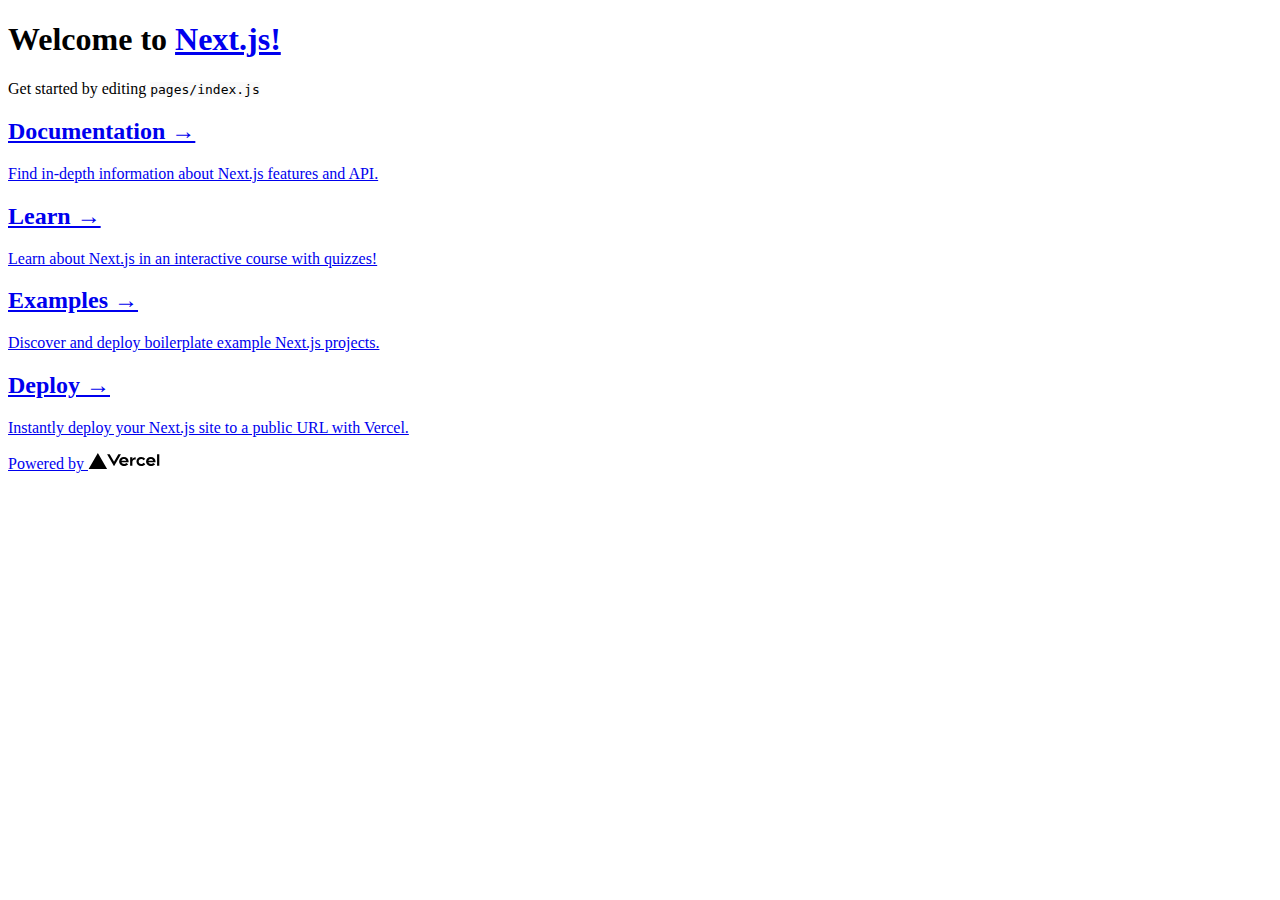
==== index.html @ e1ef79c5 "deploy: cf62811e6763db3b88c3f21f13d823b6dadd007e" ====
<!DOCTYPE html><html lang="ja"><head><meta charSet="utf-8"/><meta name="viewport" content="width=device-width"/><meta name="next-head-count" content="2"/><title>Create Next App</title><meta name="description" content="Generated by create next app"/><link rel="icon" href="favicon.ico"/><link rel="preload" href="/tetris/_next/static/css/27d177a30947857b.css" as="style"/><link rel="stylesheet" href="/tetris/_next/static/css/27d177a30947857b.css" data-n-g=""/><link rel="preload" href="/tetris/_next/static/css/33e87387dfaddfb2.css" as="style"/><link rel="stylesheet" href="/tetris/_next/static/css/33e87387dfaddfb2.css" data-n-p=""/><noscript data-n-css=""></noscript><script defer="" nomodule="" src="/tetris/_next/static/chunks/polyfills-c67a75d1b6f99dc8.js"></script><script src="/tetris/_next/static/chunks/webpack-5349559988bff7ed.js" defer=""></script><script src="/tetris/_next/static/chunks/framework-cda2f1305c3d9424.js" defer=""></script><script src="/tetris/_next/static/chunks/main-49a5beb855e4b466.js" defer=""></script><script src="/tetris/_next/static/chunks/pages/_app-41a4dd47d6baf0a1.js" defer=""></script><script src="/tetris/_next/static/chunks/pages/index-277662f0da26c3b1.js" defer=""></script><script src="/tetris/_next/static/hd4QPVwbWmI58jAWeTr_i/_buildManifest.js" defer=""></script><script src="/tetris/_next/static/hd4QPVwbWmI58jAWeTr_i/_ssgManifest.js" defer=""></script></head><body><div id="__next"><div class="index_container__gnN1f"><main class="index_main__kAcUb"><h1 class="index_title__gEapU">Welcome to <a href="https://nextjs.org">Next.js!</a></h1><p class="index_description__087sm">Get started by editing<!-- --> <code class="index_code__VeCgy" style="background-color:#fafafa">pages/index.js</code></p><div class="index_grid__FmmIe"><a class="index_card__kAxi6" href="https://nextjs.org/docs"><h2>Documentation →</h2><p>Find in-depth information about Next.js features and API.</p></a><a class="index_card__kAxi6" href="https://nextjs.org/learn"><h2>Learn →</h2><p>Learn about Next.js in an interactive course with quizzes!</p></a><a class="index_card__kAxi6" href="https://github.com/vercel/next.js/tree/master/examples"><h2>Examples →</h2><p>Discover and deploy boilerplate example Next.js projects.</p></a><a class="index_card__kAxi6" href="https://vercel.com/new?utm_source=create-next-app&amp;utm_medium=default-template&amp;utm_campaign=create-next-app"><h2>Deploy →</h2><p>Instantly deploy your Next.js site to a public URL with Vercel.</p></a></div></main><footer class="index_footer__qq_p6"><a href="https://vercel.com?utm_source=create-next-app&amp;utm_medium=default-template&amp;utm_campaign=create-next-app" target="_blank" rel="noopener noreferrer">Powered by<!-- --> <span class="index_logo__FcDOZ"><img src="vercel.svg" alt="Vercel Logo" width="72" height="16"/></span></a></footer></div></div><script id="__NEXT_DATA__" type="application/json">{"props":{"pageProps":{}},"page":"/","query":{},"buildId":"hd4QPVwbWmI58jAWeTr_i","assetPrefix":"/tetris","nextExport":true,"autoExport":true,"isFallback":false,"scriptLoader":[]}</script></body></html>
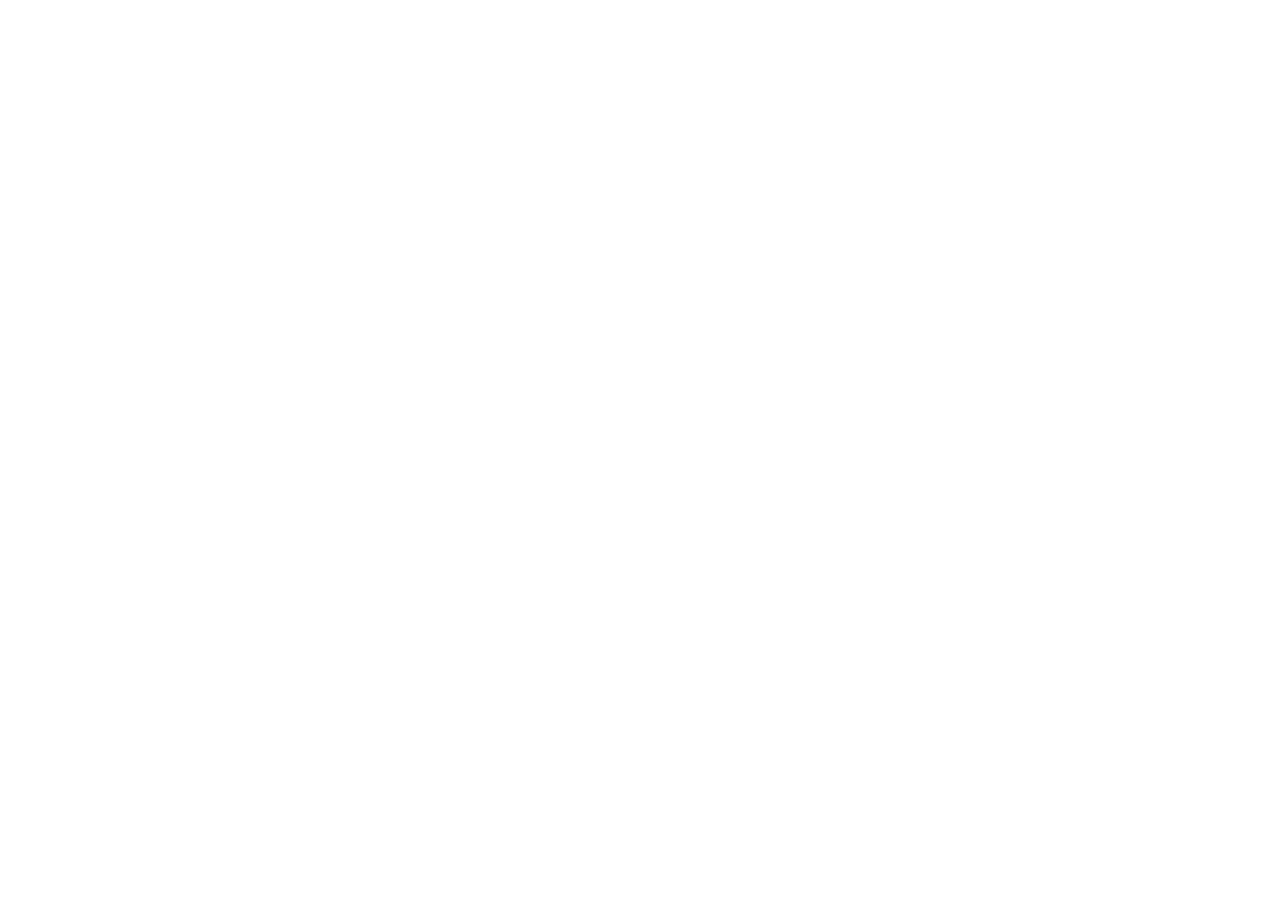
==== commit 6e05bf3f: "deploy: 9e7d51d22840f5ab917f7d7b9b256c856a728936" ====
--- a/index.html
+++ b/index.html
@@ -1 +1 @@
-<!DOCTYPE html><html lang="ja"><head><meta charSet="utf-8"/><meta name="viewport" content="width=device-width"/><meta name="next-head-count" content="2"/><title>Create Next App</title><meta name="description" content="Generated by create next app"/><link rel="icon" href="favicon.ico"/><link rel="preload" href="/tetris/_next/static/css/27d177a30947857b.css" as="style"/><link rel="stylesheet" href="/tetris/_next/static/css/27d177a30947857b.css" data-n-g=""/><link rel="preload" href="/tetris/_next/static/css/33e87387dfaddfb2.css" as="style"/><link rel="stylesheet" href="/tetris/_next/static/css/33e87387dfaddfb2.css" data-n-p=""/><noscript data-n-css=""></noscript><script defer="" nomodule="" src="/tetris/_next/static/chunks/polyfills-c67a75d1b6f99dc8.js"></script><script src="/tetris/_next/static/chunks/webpack-5349559988bff7ed.js" defer=""></script><script src="/tetris/_next/static/chunks/framework-cda2f1305c3d9424.js" defer=""></script><script src="/tetris/_next/static/chunks/main-49a5beb855e4b466.js" defer=""></script><script src="/tetris/_next/static/chunks/pages/_app-41a4dd47d6baf0a1.js" defer=""></script><script src="/tetris/_next/static/chunks/pages/index-277662f0da26c3b1.js" defer=""></script><script src="/tetris/_next/static/hd4QPVwbWmI58jAWeTr_i/_buildManifest.js" defer=""></script><script src="/tetris/_next/static/hd4QPVwbWmI58jAWeTr_i/_ssgManifest.js" defer=""></script></head><body><div id="__next"><div class="index_container__gnN1f"><main class="index_main__kAcUb"><h1 class="index_title__gEapU">Welcome to <a href="https://nextjs.org">Next.js!</a></h1><p class="index_description__087sm">Get started by editing<!-- --> <code class="index_code__VeCgy" style="background-color:#fafafa">pages/index.js</code></p><div class="index_grid__FmmIe"><a class="index_card__kAxi6" href="https://nextjs.org/docs"><h2>Documentation →</h2><p>Find in-depth information about Next.js features and API.</p></a><a class="index_card__kAxi6" href="https://nextjs.org/learn"><h2>Learn →</h2><p>Learn about Next.js in an interactive course with quizzes!</p></a><a class="index_card__kAxi6" href="https://github.com/vercel/next.js/tree/master/examples"><h2>Examples →</h2><p>Discover and deploy boilerplate example Next.js projects.</p></a><a class="index_card__kAxi6" href="https://vercel.com/new?utm_source=create-next-app&amp;utm_medium=default-template&amp;utm_campaign=create-next-app"><h2>Deploy →</h2><p>Instantly deploy your Next.js site to a public URL with Vercel.</p></a></div></main><footer class="index_footer__qq_p6"><a href="https://vercel.com?utm_source=create-next-app&amp;utm_medium=default-template&amp;utm_campaign=create-next-app" target="_blank" rel="noopener noreferrer">Powered by<!-- --> <span class="index_logo__FcDOZ"><img src="vercel.svg" alt="Vercel Logo" width="72" height="16"/></span></a></footer></div></div><script id="__NEXT_DATA__" type="application/json">{"props":{"pageProps":{}},"page":"/","query":{},"buildId":"hd4QPVwbWmI58jAWeTr_i","assetPrefix":"/tetris","nextExport":true,"autoExport":true,"isFallback":false,"scriptLoader":[]}</script></body></html>+<!DOCTYPE html><html lang="ja"><head><meta charSet="utf-8"/><meta name="viewport" content="width=device-width"/><meta name="next-head-count" content="2"/><title>Create Next App</title><meta name="description" content="Generated by create next app"/><link rel="icon" href="favicon.ico"/><link rel="preload" href="/tetris/_next/static/css/27d177a30947857b.css" as="style"/><link rel="stylesheet" href="/tetris/_next/static/css/27d177a30947857b.css" data-n-g=""/><link rel="preload" href="/tetris/_next/static/css/cddf14e817539b0a.css" as="style"/><link rel="stylesheet" href="/tetris/_next/static/css/cddf14e817539b0a.css" data-n-p=""/><noscript data-n-css=""></noscript><script defer="" nomodule="" src="/tetris/_next/static/chunks/polyfills-c67a75d1b6f99dc8.js"></script><script src="/tetris/_next/static/chunks/webpack-5349559988bff7ed.js" defer=""></script><script src="/tetris/_next/static/chunks/framework-eaa0f3520361d921.js" defer=""></script><script src="/tetris/_next/static/chunks/main-49a5beb855e4b466.js" defer=""></script><script src="/tetris/_next/static/chunks/pages/_app-41a4dd47d6baf0a1.js" defer=""></script><script src="/tetris/_next/static/chunks/pages/index-808b7b0e8703fc58.js" defer=""></script><script src="/tetris/_next/static/7KU7t5SyzWjyN-GGCRReO/_buildManifest.js" defer=""></script><script src="/tetris/_next/static/7KU7t5SyzWjyN-GGCRReO/_ssgManifest.js" defer=""></script></head><body><div id="__next"><div class="index_container__gnN1f"><div class="index_board__2d6xe"><div class="index_cell__3W8ZQ"></div><div class="index_cell__3W8ZQ"><div class="index_stone__oeDmm" style="background:#000"></div></div><div class="index_cell__3W8ZQ"></div><div class="index_cell__3W8ZQ"></div><div class="index_cell__3W8ZQ"></div><div class="index_cell__3W8ZQ"></div><div class="index_cell__3W8ZQ"></div><div class="index_cell__3W8ZQ"></div><div class="index_cell__3W8ZQ"></div><div class="index_cell__3W8ZQ"></div><div class="index_cell__3W8ZQ"></div><div class="index_cell__3W8ZQ"></div><div class="index_cell__3W8ZQ"></div><div class="index_cell__3W8ZQ"></div><div class="index_cell__3W8ZQ"></div><div class="index_cell__3W8ZQ"></div><div class="index_cell__3W8ZQ"></div><div class="index_cell__3W8ZQ"></div><div class="index_cell__3W8ZQ"></div><div class="index_cell__3W8ZQ"></div><div class="index_cell__3W8ZQ"></div><div class="index_cell__3W8ZQ"></div><div class="index_cell__3W8ZQ"></div><div class="index_cell__3W8ZQ"></div><div class="index_cell__3W8ZQ"></div><div class="index_cell__3W8ZQ"></div><div class="index_cell__3W8ZQ"></div><div class="index_cell__3W8ZQ"></div><div class="index_cell__3W8ZQ"></div><div class="index_cell__3W8ZQ"></div><div class="index_cell__3W8ZQ"></div><div class="index_cell__3W8ZQ"></div><div class="index_cell__3W8ZQ"></div><div class="index_cell__3W8ZQ"></div><div class="index_cell__3W8ZQ"></div><div class="index_cell__3W8ZQ"></div><div class="index_cell__3W8ZQ"></div><div class="index_cell__3W8ZQ"></div><div class="index_cell__3W8ZQ"></div><div class="index_cell__3W8ZQ"></div><div class="index_cell__3W8ZQ"></div><div class="index_cell__3W8ZQ"></div><div class="index_cell__3W8ZQ"></div><div class="index_cell__3W8ZQ"></div><div class="index_cell__3W8ZQ"></div><div class="index_cell__3W8ZQ"></div><div class="index_cell__3W8ZQ"></div><div class="index_cell__3W8ZQ"></div><div class="index_cell__3W8ZQ"></div><div class="index_cell__3W8ZQ"></div><div class="index_cell__3W8ZQ"></div><div class="index_cell__3W8ZQ"></div><div class="index_cell__3W8ZQ"></div><div class="index_cell__3W8ZQ"></div><div class="index_cell__3W8ZQ"></div><div class="index_cell__3W8ZQ"></div><div class="index_cell__3W8ZQ"></div><div class="index_cell__3W8ZQ"></div><div class="index_cell__3W8ZQ"></div><div class="index_cell__3W8ZQ"></div><div class="index_cell__3W8ZQ"></div><div class="index_cell__3W8ZQ"></div><div class="index_cell__3W8ZQ"></div><div class="index_cell__3W8ZQ"></div><div class="index_cell__3W8ZQ"></div><div class="index_cell__3W8ZQ"></div><div class="index_cell__3W8ZQ"></div><div class="index_cell__3W8ZQ"></div><div class="index_cell__3W8ZQ"></div><div class="index_cell__3W8ZQ"></div><div class="index_cell__3W8ZQ"></div><div class="index_cell__3W8ZQ"></div><div class="index_cell__3W8ZQ"></div><div class="index_cell__3W8ZQ"></div><div class="index_cell__3W8ZQ"></div><div class="index_cell__3W8ZQ"></div><div class="index_cell__3W8ZQ"></div><div class="index_cell__3W8ZQ"></div><div class="index_cell__3W8ZQ"></div><div class="index_cell__3W8ZQ"></div><div class="index_cell__3W8ZQ"></div><div class="index_cell__3W8ZQ"></div><div class="index_cell__3W8ZQ"></div><div class="index_cell__3W8ZQ"></div><div class="index_cell__3W8ZQ"></div><div class="index_cell__3W8ZQ"></div><div class="index_cell__3W8ZQ"></div><div class="index_cell__3W8ZQ"></div><div class="index_cell__3W8ZQ"></div><div class="index_cell__3W8ZQ"></div><div class="index_cell__3W8ZQ"></div><div class="index_cell__3W8ZQ"></div><div class="index_cell__3W8ZQ"></div><div class="index_cell__3W8ZQ"></div><div class="index_cell__3W8ZQ"></div><div class="index_cell__3W8ZQ"></div><div class="index_cell__3W8ZQ"></div><div class="index_cell__3W8ZQ"></div><div class="index_cell__3W8ZQ"></div><div class="index_cell__3W8ZQ"></div><div class="index_cell__3W8ZQ"></div><div class="index_cell__3W8ZQ"></div><div class="index_cell__3W8ZQ"></div><div class="index_cell__3W8ZQ"></div><div class="index_cell__3W8ZQ"></div><div class="index_cell__3W8ZQ"></div><div class="index_cell__3W8ZQ"></div><div class="index_cell__3W8ZQ"></div><div class="index_cell__3W8ZQ"></div><div class="index_cell__3W8ZQ"></div><div class="index_cell__3W8ZQ"></div><div class="index_cell__3W8ZQ"></div><div class="index_cell__3W8ZQ"></div><div class="index_cell__3W8ZQ"></div><div class="index_cell__3W8ZQ"></div><div class="index_cell__3W8ZQ"></div><div class="index_cell__3W8ZQ"></div><div class="index_cell__3W8ZQ"></div><div class="index_cell__3W8ZQ"></div><div class="index_cell__3W8ZQ"></div><div class="index_cell__3W8ZQ"></div><div class="index_cell__3W8ZQ"></div><div class="index_cell__3W8ZQ"></div><div class="index_cell__3W8ZQ"></div><div class="index_cell__3W8ZQ"></div><div class="index_cell__3W8ZQ"></div><div class="index_cell__3W8ZQ"></div><div class="index_cell__3W8ZQ"></div><div class="index_cell__3W8ZQ"></div><div class="index_cell__3W8ZQ"></div><div class="index_cell__3W8ZQ"></div><div class="index_cell__3W8ZQ"></div><div class="index_cell__3W8ZQ"></div><div class="index_cell__3W8ZQ"></div><div class="index_cell__3W8ZQ"></div><div class="index_cell__3W8ZQ"></div><div class="index_cell__3W8ZQ"></div><div class="index_cell__3W8ZQ"></div><div class="index_cell__3W8ZQ"></div><div class="index_cell__3W8ZQ"></div><div class="index_cell__3W8ZQ"></div><div class="index_cell__3W8ZQ"></div><div class="index_cell__3W8ZQ"></div><div class="index_cell__3W8ZQ"></div><div class="index_cell__3W8ZQ"></div><div class="index_cell__3W8ZQ"></div><div class="index_cell__3W8ZQ"></div><div class="index_cell__3W8ZQ"></div><div class="index_cell__3W8ZQ"></div><div class="index_cell__3W8ZQ"></div><div class="index_cell__3W8ZQ"></div><div class="index_cell__3W8ZQ"></div><div class="index_cell__3W8ZQ"></div><div class="index_cell__3W8ZQ"></div><div class="index_cell__3W8ZQ"></div><div class="index_cell__3W8ZQ"></div><div class="index_cell__3W8ZQ"></div><div class="index_cell__3W8ZQ"></div><div class="index_cell__3W8ZQ"></div><div class="index_cell__3W8ZQ"></div><div class="index_cell__3W8ZQ"></div><div class="index_cell__3W8ZQ"></div><div class="index_cell__3W8ZQ"></div><div class="index_cell__3W8ZQ"></div><div class="index_cell__3W8ZQ"></div><div class="index_cell__3W8ZQ"></div><div class="index_cell__3W8ZQ"></div><div class="index_cell__3W8ZQ"></div><div class="index_cell__3W8ZQ"></div><div class="index_cell__3W8ZQ"></div><div class="index_cell__3W8ZQ"></div><div class="index_cell__3W8ZQ"></div><div class="index_cell__3W8ZQ"></div><div class="index_cell__3W8ZQ"></div><div class="index_cell__3W8ZQ"></div><div class="index_cell__3W8ZQ"></div><div class="index_cell__3W8ZQ"></div><div class="index_cell__3W8ZQ"></div><div class="index_cell__3W8ZQ"></div><div class="index_cell__3W8ZQ"></div><div class="index_cell__3W8ZQ"></div><div class="index_cell__3W8ZQ"></div><div class="index_cell__3W8ZQ"></div><div class="index_cell__3W8ZQ"></div><div class="index_cell__3W8ZQ"></div><div class="index_cell__3W8ZQ"></div><div class="index_cell__3W8ZQ"></div><div class="index_cell__3W8ZQ"></div><div class="index_cell__3W8ZQ"></div><div class="index_cell__3W8ZQ"></div><div class="index_cell__3W8ZQ"></div><div class="index_cell__3W8ZQ"></div><div class="index_cell__3W8ZQ"></div><div class="index_cell__3W8ZQ"></div><div class="index_cell__3W8ZQ"></div><div class="index_cell__3W8ZQ"></div><div class="index_cell__3W8ZQ"></div><div class="index_cell__3W8ZQ"></div><div class="index_cell__3W8ZQ"></div><div class="index_cell__3W8ZQ"></div><div class="index_cell__3W8ZQ"></div><div class="index_cell__3W8ZQ"></div><div class="index_cell__3W8ZQ"></div><div class="index_cell__3W8ZQ"></div><div class="index_cell__3W8ZQ"></div><div class="index_cell__3W8ZQ"></div><div class="index_cell__3W8ZQ"></div><div class="index_cell__3W8ZQ"></div><div class="index_cell__3W8ZQ"></div><div class="index_cell__3W8ZQ"></div><div class="index_cell__3W8ZQ"></div><div class="index_cell__3W8ZQ"></div><div class="index_cell__3W8ZQ"></div><div class="index_cell__3W8ZQ"></div><div class="index_cell__3W8ZQ"></div><div class="index_cell__3W8ZQ"></div><div class="index_cell__3W8ZQ"></div><div class="index_cell__3W8ZQ"></div><div class="index_cell__3W8ZQ"></div><div class="index_cell__3W8ZQ"></div><div class="index_cell__3W8ZQ"></div><div class="index_cell__3W8ZQ"></div><div class="index_cell__3W8ZQ"></div><div class="index_cell__3W8ZQ"></div><div class="index_cell__3W8ZQ"></div><div class="index_cell__3W8ZQ"></div><div class="index_cell__3W8ZQ"></div><div class="index_cell__3W8ZQ"></div><div class="index_cell__3W8ZQ"></div><div class="index_cell__3W8ZQ"></div><div class="index_cell__3W8ZQ"></div><div class="index_cell__3W8ZQ"></div><div class="index_cell__3W8ZQ"></div><div class="index_cell__3W8ZQ"></div><div class="index_cell__3W8ZQ"></div><div class="index_cell__3W8ZQ"></div><div class="index_cell__3W8ZQ"></div><div class="index_cell__3W8ZQ"></div><div class="index_cell__3W8ZQ"></div><div class="index_cell__3W8ZQ"></div></div></div></div><script id="__NEXT_DATA__" type="application/json">{"props":{"pageProps":{}},"page":"/","query":{},"buildId":"7KU7t5SyzWjyN-GGCRReO","assetPrefix":"/tetris","nextExport":true,"autoExport":true,"isFallback":false,"scriptLoader":[]}</script></body></html>